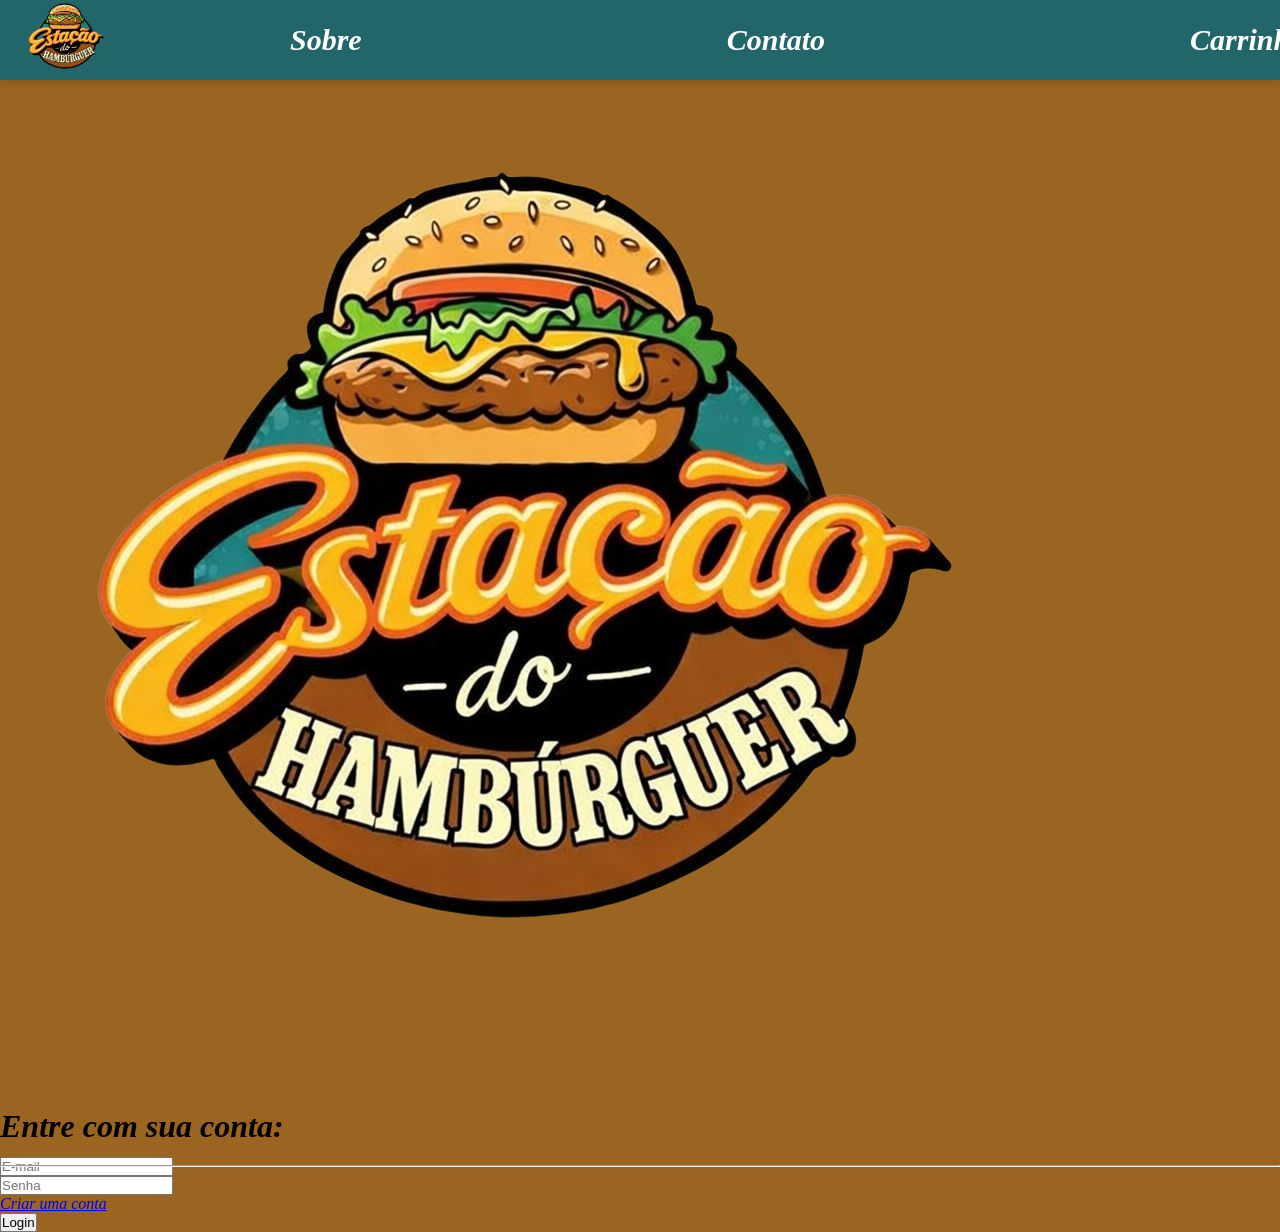
==== CC/cadastro.html @ 8db198bb "Update cadastro.html" ====
<!DOCTYPE html>
<html lang="pt-br">
 <head>
 <title>Página de Login</title>
 <meta charset="utf-8">
 <link rel="stylesheet" href="style.css">
 </head>
 <body>
  <header class="topo-site">
    <div class="area-logo">
      <img src="img/logo.png" alt="Logo do site" class="logo">
    </div>

    <nav class="menu-categorias">
      <ul>
        <li><a href="sobre.html">Sobre</a></li>
        <li><a href="contato.html">Contato</a></li>
        <li><a href="carrinho.html">Carrinho</a></li>
        <li><a href="cadastro.html">Login</a></li>
      </ul>
    </nav>
  </header>
    <div class="logo-login"><img src="img/logo.png" alt="Logo do site"></div>
    <div class="container-login">
      <div class="login">
        <form action="index.html">
            <div class="entre">
              <h1>Entre com sua conta:</h1><hr style="position: relative; top: 10px; margin-top: 10px;">
            </div>
            <div>
              <input class="input-login" type="email" placeholder="E-mail">
            </div>
            <div>
              <input class="input-login" type="password" placeholder="Senha">
            </div>
            <div>
              <a class="semconta" href="criarconta.html">Criar uma conta</a>
            </div>
            <div>
              <input class="submit-login" type="submit" value="Login">
            </div> 
        </form>
        </div>
      </div>
 </body>
</html>
---- CC/style.css ----
* {
  margin: 0;
  padding: 0;
  box-sizing: border-box;
}

body {
  background: #996520;
  padding-top: 80px; /* espaço para a barra fixa */
  font-style: italic;
}
  

.topo-site {
  position: fixed;
  top: 0;
  left: 0;
  width: 100%;
  height: 80px;
  background-color: #236669;
  display: flex;
  align-items: center;
  z-index: 1000;
  box-shadow: 0 2px 8px rgba(0, 0, 0, 0.15);
}

.area-logo {
  height: 100%;
  background-color: #236669;
  display: flex;
  align-items: center;
  padding: 0 20px;
  flex-shrink: 0;
}

.logo {
  max-height: 90px;
  width: auto;
  display: block;
}

.menu-categorias {
  flex: 1;
  overflow-x: auto;
  overflow-y: hidden;
  white-space: nowrap;
}

.menu-categorias ul {
  list-style: none;
  display: flex;
  align-items: center;
  height: 80px;
  gap: 85px;
  padding: 0 20px;
  min-width: max-content;
}

.menu-categorias li {
  flex: 0 0 auto;
}

.menu-categorias a {
  color: white;
  text-decoration: none;
  font-weight: bold;
  padding: 10px 140px;
  display: block;
  border-radius: 6px;
  transition: background 0.3s ease;
  font-size: 30px;
}

.menu-categorias a:hover {
  background-color: rgba(255, 255, 255, 0.12);
}

.menu-categorias::-webkit-scrollbar {
  height: 6px;
}

.menu-categorias::-webkit-scrollbar-thumb {
  background: rgba(255, 255, 255, 0.25);
  border-radius: 10px;
}

.menu-categorias::-webkit-scrollbar-track {
  background: transparent;
}

.conteudo {
  padding: 30px 20px;
  
}
.cardapio{
  text-align: center;
  font-size: 67px;
  bottom: 60px;
}
.bloco {
  height: 300px;
  background: #F5B330;
  margin-top: 20px;
  border-radius: 0px;
  box-shadow: 0 2px 8px rgba(0,0,0,0.05);
  width: 100%;  
  
}

.h {
  height: 300px;
}

.blocotexto{ 
  position: relative;
  bottom: 260px;
  left: 340px;
  font-size: 45px;
  width: 60%;
  height: 50%;
  text-align: center;
}

.img{
  border-top-left-radius: 40px;
  border-bottom-left-radius: 40px;

}

#huevos{
  position: relative;
  right:80px;
  bottom: 425px;
  font-size: 60px;
  font-style: normal;
  color: maroon;
  text-align: right;
}
#palha{
  position: relative;
  right:95px;
  bottom: 425px;
  font-size: 60px;
  font-style: normal;
  color: maroon;
  text-align: right;
}
#baconzim{
  position: relative;
  right: 50px;
  bottom: 425px;
  font-size: 60px;
  font-style: normal;
  color: maroon;
  text-align: right;
}
#saladao{
  position: relative;
  right:55px;
  bottom: 425px;
  font-size: 60px;
  font-style: normal;
  color: maroon;
  text-align: right;
}
#lampiao{
  position: relative;
  right: 55px;
  bottom: 425px;
  font-size: 60px;
  font-style: normal;
  color: maroon;
  text-align: right;
}
#valor{
  position: relative;
  right: 100px;
  bottom: 380px;
  font-size: 60px;
  font-style: normal;
  color: maroon;
  text-align: right;
}
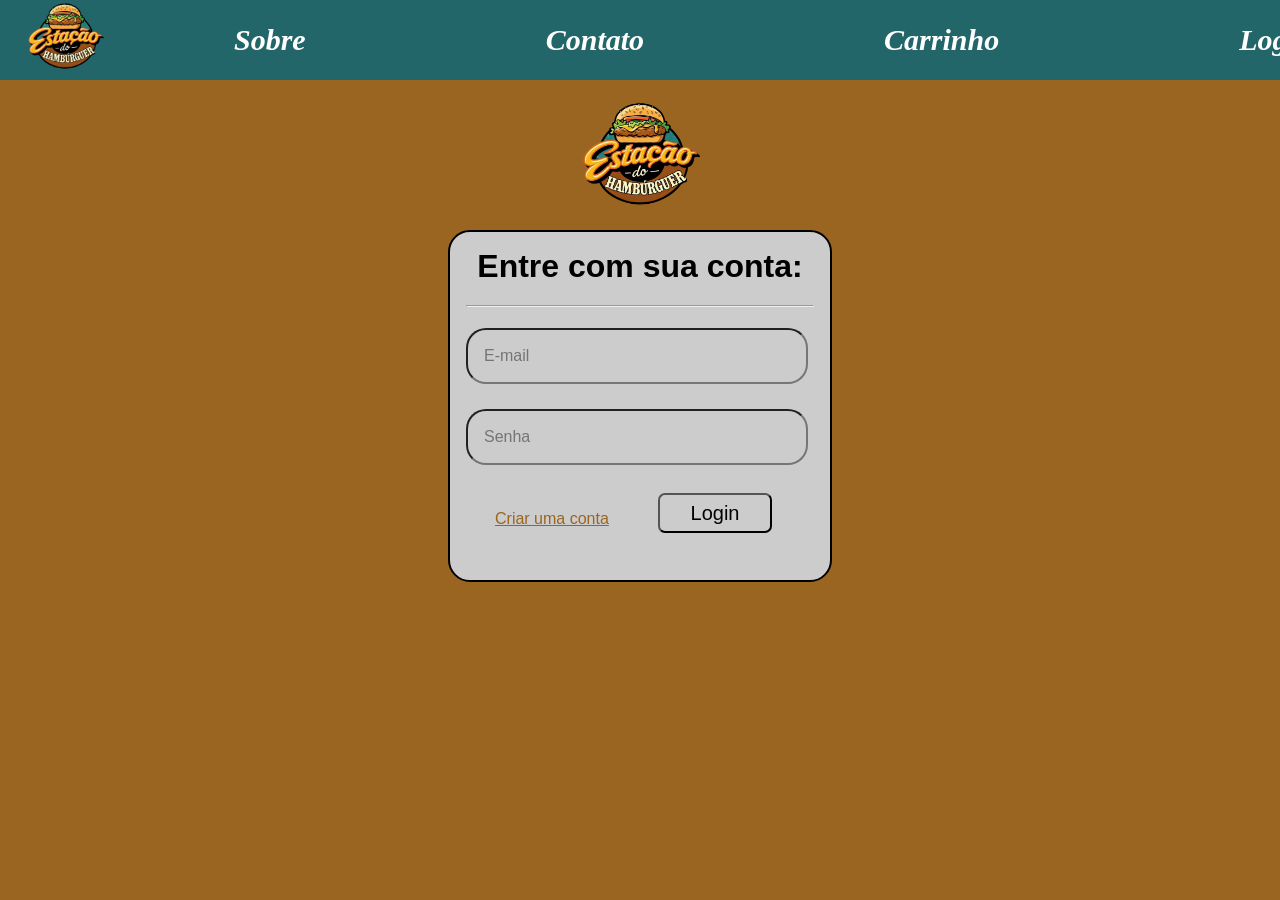
==== commit ea2ec171: "Update cadastro.html" ====
--- a/CC/cadastro.html
+++ b/CC/cadastro.html
@@ -34,7 +34,7 @@
               <input class="input-login" type="password" placeholder="Senha">
             </div>
             <div>
-              <a class="semconta" href="criarconta.html">Criar uma conta</a>
+              <a class="semconta" href="novaconta.html">Criar uma conta</a>
             </div>
             <div>
               <input class="submit-login" type="submit" value="Login">
--- a/CC/style.css
+++ b/CC/style.css
@@ -1,4 +1,3 @@
-
 * {
   margin: 0;
   padding: 0;
@@ -10,19 +9,14 @@
   padding-top: 80px; /* espaço para a barra fixa */
   font-style: italic;
 }
-  
-
+
+/*página inicial*/
 .topo-site {
   position: fixed;
   top: 0;
   left: 0;
   width: 100%;
   height: 80px;
-  background-color: #236669;
-  display: flex;
-  align-items: center;
-  z-index: 1000;
-  box-shadow: 0 2px 8px rgba(0, 0, 0, 0.15);
 }
 
 .area-logo {
@@ -41,9 +35,10 @@
 }
 
 .menu-categorias {
+  position: relative;
+  margin-left: 6.5rem;
+  bottom: 5rem;
   flex: 1;
-  overflow-x: auto;
-  overflow-y: hidden;
   white-space: nowrap;
 }
 
@@ -51,9 +46,9 @@
   list-style: none;
   display: flex;
   align-items: center;
+  justify-content: space-around;
   height: 80px;
-  gap: 85px;
-  padding: 0 20px;
+  padding: 0 10px;
   min-width: max-content;
 }
 
@@ -65,7 +60,7 @@
   color: white;
   text-decoration: none;
   font-weight: bold;
-  padding: 10px 140px;
+  padding: 9px 120px;
   display: block;
   border-radius: 6px;
   transition: background 0.3s ease;
@@ -76,36 +71,22 @@
   background-color: rgba(255, 255, 255, 0.12);
 }
 
-.menu-categorias::-webkit-scrollbar {
-  height: 6px;
-}
-
-.menu-categorias::-webkit-scrollbar-thumb {
-  background: rgba(255, 255, 255, 0.25);
-  border-radius: 10px;
-}
-
-.menu-categorias::-webkit-scrollbar-track {
-  background: transparent;
-}
-
 .conteudo {
   padding: 30px 20px;
   
 }
-.cardapio{
+#cardapio{
   text-align: center;
   font-size: 67px;
   bottom: 60px;
 }
-.bloco {
-  height: 300px;
-  background: #F5B330;
-  margin-top: 20px;
-  border-radius: 0px;
-  box-shadow: 0 2px 8px rgba(0,0,0,0.05);
-  width: 100%;  
-  
+
+.retanguloAmarelo{  
+  display: grid;
+  background-color: #f5b330;
+  grid-template-columns: ;
+  grid-template-rows: 150px  150px  150px;
+  column-gap: 150px;
 }
 
 .h {
@@ -181,4 +162,92 @@
   font-style: normal;
   color: maroon;
   text-align: right;
-}+}
+
+/* centraliza o login */
+.container-login {
+  height: 50%; 
+  display: flex;
+  align-items: center;
+  justify-content: center;
+  font-style: normal;
+  font-family:'Segoe UI', Tahoma, Geneva, Verdana, sans-serif;
+}
+
+.logo-login{
+  padding-top: 10px;
+  display: flex;
+  height: 150px;
+  justify-content: center;
+}
+
+.login {
+  border: black;
+  border-width: 2px;
+  border-style: solid;
+  background-color: #ccc;
+  height: 22rem;
+  width: 24rem;
+  border-radius: 22px;
+}
+
+.entre {
+  padding: 1rem;
+  text-align: center;
+  font-size: 1rem;
+  cursor: default;
+}
+
+.input-login {
+  font-family:'Segoe UI', Tahoma, Geneva, Verdana, sans-serif;
+  display: flex;
+  justify-content: center;
+  align-items: center;
+  background-color: #ccc;
+  border-radius: 20px;
+  width: 90%;
+  height: 3.5rem;
+  padding-left: 1rem;
+  font-size: 1rem;
+  margin-left: 1rem;
+  outline: none;
+  position: relative;
+  top: 15px;
+  margin-bottom: 25px;
+}
+
+.submit-login {
+  border-radius: 7px;
+  width: 30%;
+  height: 2.5rem;
+  background-color: #ccc;
+  font-family:'Segoe UI', Tahoma, Geneva, Verdana, sans-serif;
+  font-size: 20px;
+  margin-left: 13rem;
+  border-collapse: collapse;
+  cursor: pointer;
+}
+
+.semconta {
+  position: relative;
+  left: 45px;
+  top: 35px;
+  color: #996520;
+  font-style: normal;
+}
+
+/* pagina "sobre" */
+
+.blocosobre {
+  display: grid; 
+  background-color: #F5B330;
+  border-radius: 2rem;
+  margin: 1rem;
+}
+  
+.textosobre{
+  font-size: 1.7rem;
+  font-style: italic;
+  margin: 1rem;
+  
+}
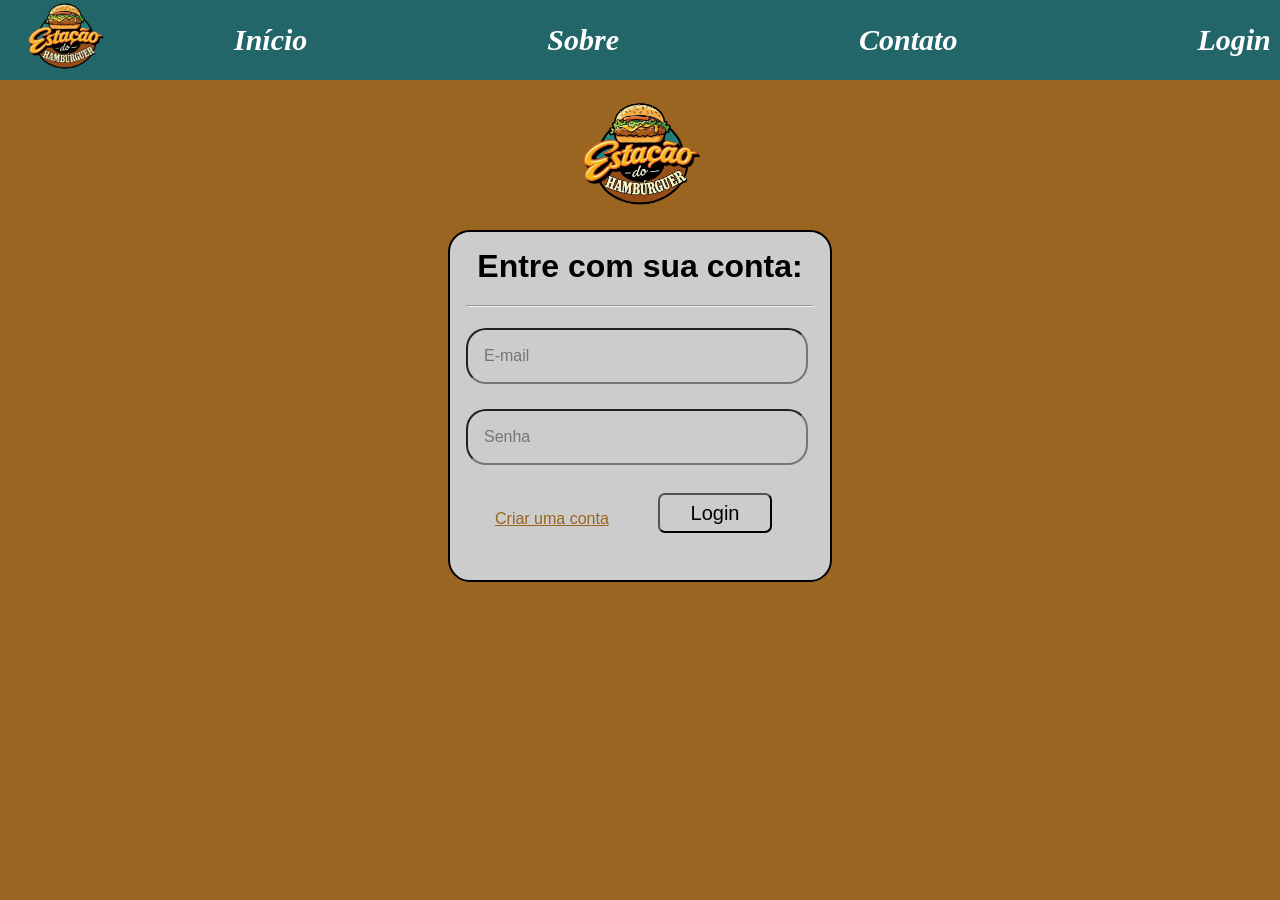
==== commit c01c4dce: "cadastro.html" ====
--- a/CC/cadastro.html
+++ b/CC/cadastro.html
@@ -13,9 +13,9 @@
 
     <nav class="menu-categorias">
       <ul>
+        <li><a href="index.html">Início</a></li>
         <li><a href="sobre.html">Sobre</a></li>
         <li><a href="contato.html">Contato</a></li>
-        <li><a href="carrinho.html">Carrinho</a></li>
         <li><a href="cadastro.html">Login</a></li>
       </ul>
     </nav>
--- a/CC/style.css
+++ b/CC/style.css
@@ -249,5 +249,38 @@
   font-size: 1.7rem;
   font-style: italic;
   margin: 1rem;
-  
-}
+}
+
+.logo-nova{
+   padding-top: 10px;
+  display: flex;
+  height: 150px;
+  justify-content: center;
+  p
+}
+.container-ajuste{
+   height: 50%; 
+  display: flex;
+  align-items: center;
+  justify-content: center;
+  font-style: normal;
+  font-family: 'Segoe UI', Tahoma, Geneva, Verdana, sans-serif;
+}
+.container-nova{
+  border: black;
+  border-width: 2px;
+  border-style: solid;
+  background-color: #ccc;
+  height: 34rem;
+  width: 32rem;
+  border-radius: 22px;
+  position: relative;
+  bottom: 20px;
+}
+
+input[type=number]::-webkit-inner-spin-button,
+input[type=number]::-webkit-outer-spin-button {
+  -webkit-appearance: none;
+  margin: 0;
+}
+
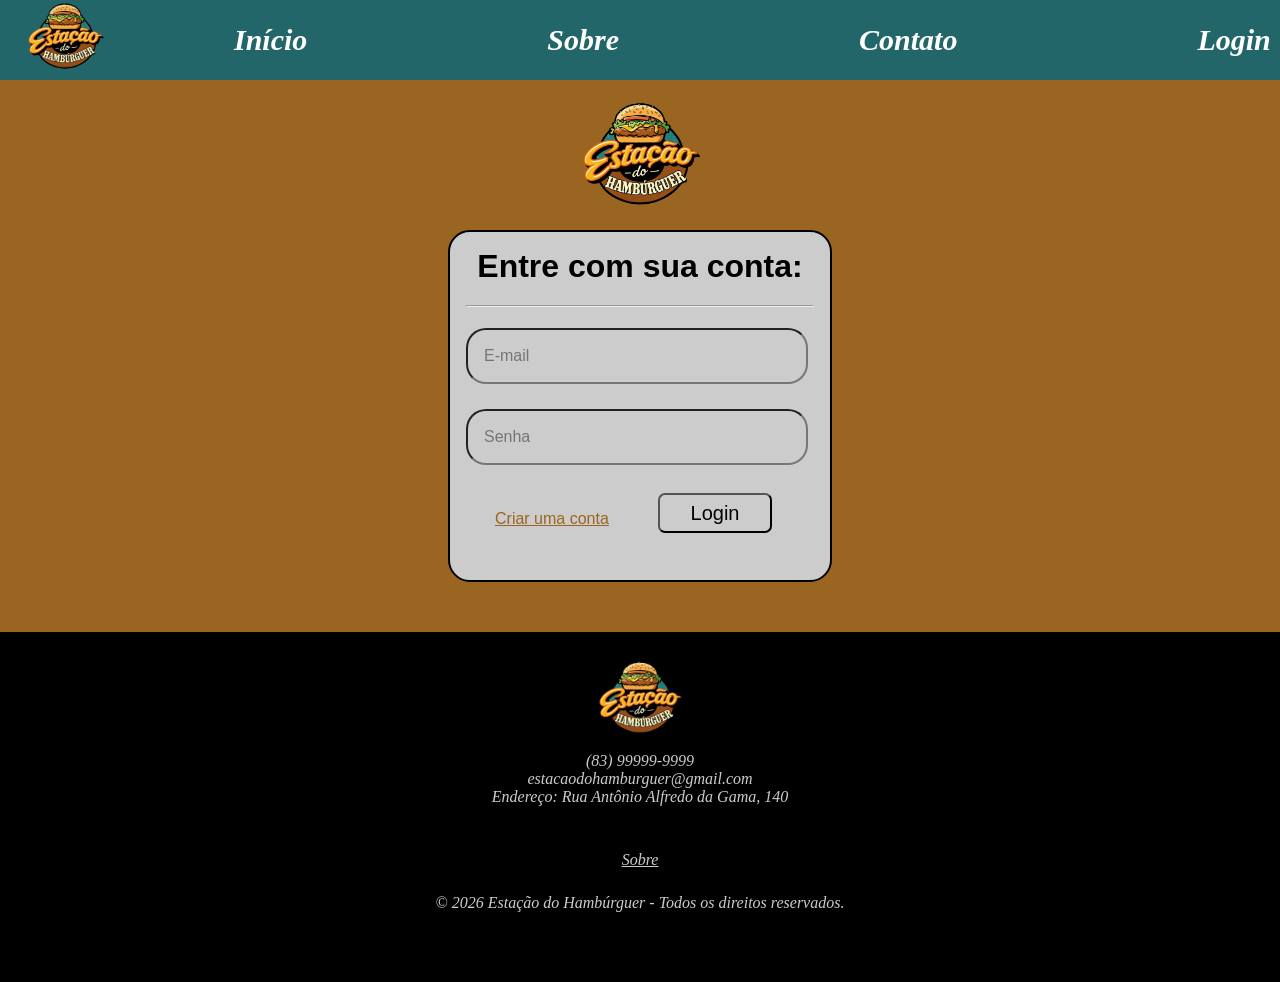
==== commit 9d0b6db1: "Add files via upload" ====
--- a/CC/cadastro.html
+++ b/CC/cadastro.html
@@ -42,5 +42,32 @@
         </form>
         </div>
       </div>
+
+  <div class="espaco"></div>
+
+<!--rodapé-->
+<footer class="rodape">
+  <div class="logo-rodape">
+    <img src="img/logo.png" alt="Logo do site" id="logo">
+  </div>
+
+  <div class="info">
+    <p>(83) 99999-9999</p>
+    <p>estacaodohamburguer@gmail.com</p>
+    <p>Endereço: Rua Antônio Alfredo da Gama, 140</p>
+  
+
+      <div class="logos">
+        <i class="fa-brands fa-whatsapp"></i>
+        <i class="fa-brands fa-instagram"></i>
+        <i class="fa-brands fa-facebook"></i>
+      </div>
+
+      <div class="sobre-direitos">
+        <a href="sobre.html" id="sobre">Sobre</a>
+        <p> © 2026 Estação do Hambúrguer - Todos os direitos reservados.</p>
+      </div>
+  </div>
+</footer>
  </body>
 </html>
--- a/CC/style.css
+++ b/CC/style.css
@@ -1,4 +1,5 @@
-* {
+
+*:not(dialog) {
   margin: 0;
   padding: 0;
   box-sizing: border-box;
@@ -9,14 +10,15 @@
   padding-top: 80px; /* espaço para a barra fixa */
   font-style: italic;
 }
-
-/*página inicial*/
+  
+/*navbar*/
 .topo-site {
   position: fixed;
   top: 0;
   left: 0;
   width: 100%;
   height: 80px;
+  z-index: 9999;
 }
 
 .area-logo {
@@ -71,102 +73,62 @@
   background-color: rgba(255, 255, 255, 0.12);
 }
 
+/*página principal */
 .conteudo {
   padding: 30px 20px;
-  
-}
-#cardapio{
+}
+
+#titulo{
   text-align: center;
   font-size: 67px;
   bottom: 60px;
 }
 
-.retanguloAmarelo{  
-  display: grid;
-  background-color: #f5b330;
-  grid-template-columns: ;
-  grid-template-rows: 150px  150px  150px;
-  column-gap: 150px;
-}
-
-.h {
+.container-main {  
+  position: relative;
   height: 300px;
-}
-
-.blocotexto{ 
-  position: relative;
-  bottom: 260px;
-  left: 340px;
-  font-size: 45px;
-  width: 60%;
-  height: 50%;
-  text-align: center;
-}
-
-.img{
+  background: #F5B330;
+  margin-top: 20px;
   border-top-left-radius: 40px;
   border-bottom-left-radius: 40px;
-
-}
-
-#huevos{
-  position: relative;
-  right:80px;
-  bottom: 425px;
-  font-size: 60px;
+  width: 100%;
+  max-width: 8000px;
+  overflow: hidden;   
+}
+
+.h {
+  /*foto dos hambúrgueres*/
+  height: 300px;
+  border-top-left-radius: 40px;
+  border-bottom-left-radius: 40px;
+}
+
+.descricao{
+  font-size: 45px;
+  position: absolute;
+  left: 320px;
+  right: 290px;
+  top: 30px;
+  overflow: hidden;
+}
+
+.nome-valor{
+  /*nome do hambúrguer e preços */
+  position: relative;
+  right: 30px;
+  bottom: 300px;
+  font-size: 50px;
+  font-family: 'Segoe UI', Tahoma, Geneva, Verdana, sans-serif;
   font-style: normal;
   color: maroon;
   text-align: right;
-}
-#palha{
-  position: relative;
-  right:95px;
-  bottom: 425px;
-  font-size: 60px;
-  font-style: normal;
-  color: maroon;
-  text-align: right;
-}
-#baconzim{
-  position: relative;
-  right: 50px;
-  bottom: 425px;
-  font-size: 60px;
-  font-style: normal;
-  color: maroon;
-  text-align: right;
-}
-#saladao{
-  position: relative;
-  right:55px;
-  bottom: 425px;
-  font-size: 60px;
-  font-style: normal;
-  color: maroon;
-  text-align: right;
-}
-#lampiao{
-  position: relative;
-  right: 55px;
-  bottom: 425px;
-  font-size: 60px;
-  font-style: normal;
-  color: maroon;
-  text-align: right;
-}
-#valor{
-  position: relative;
-  right: 100px;
-  bottom: 380px;
-  font-size: 60px;
-  font-style: normal;
-  color: maroon;
-  text-align: right;
-}
-
-/* centraliza o login */
+  margin-top: 25px;
+}
+
+/* página de login */
 .container-login {
-  height: 50%; 
+  /* centraliza o login */
+  height: 50%;
   display: flex;
   align-items: center;
   justify-content: center;
@@ -236,8 +198,7 @@
   font-style: normal;
 }
 
-/* pagina "sobre" */
-
+/* pagina sobre */
 .blocosobre {
   display: grid; 
   background-color: #F5B330;
@@ -252,20 +213,22 @@
 }
 
 .logo-nova{
-   padding-top: 10px;
+  padding-top: 10px;
   display: flex;
   height: 150px;
   justify-content: center;
-  p
-}
+}
+
+/* página de criar nova conta */
 .container-ajuste{
-   height: 50%; 
+  height: 50%; 
   display: flex;
   align-items: center;
   justify-content: center;
   font-style: normal;
   font-family: 'Segoe UI', Tahoma, Geneva, Verdana, sans-serif;
 }
+
 .container-nova{
   border: black;
   border-width: 2px;
@@ -284,3 +247,102 @@
   margin: 0;
 }
 
+/* página de inicio */
+
+.inicio {
+  display: flex;
+  justify-content: center;
+  align-items: center;
+  margin-top: 30px;
+}
+  
+.hamb {
+  display: flex;
+  height: 450px;
+  border-radius: 40px;
+  margin-left: 65px;
+  width: 350px;
+  position: relative;
+  right: 30px;
+}
+
+#titulo1 {
+  text-align: center;
+  font-size: 40px;
+  bottom: 60px;
+  margin-top: 10px;
+}
+
+#titulosiniciais {
+  display: flex;
+  font-size: 50px;
+  color: white;
+  margin-left: 135px;
+  margin-top: 20px;
+}
+
+
+/* rodape */
+.rodape{
+  background-color: black;
+  height: 350px;
+}
+
+.info{
+  color: #ccc;
+  text-align: center;
+  display: flex;
+  flex-direction: column;
+}
+
+
+
+#sobre{
+  color: #ccc;
+}
+
+.fa-whatsapp{
+  font-size: 36px;
+}
+
+.fa-instagram{
+  font-size: 36px;
+}
+
+.fa-facebook{
+  font-size: 36px;
+}
+
+.logos{
+  margin-top: 25px;
+  display: flex;
+  gap: 15px;
+  justify-content: center;
+}
+
+#logo{
+  margin-top: 20px;
+  display: flex;
+  justify-content: center;
+  height: 100px;
+}
+
+.logo-rodape{
+  display: flex;
+  justify-content: center;
+}
+
+.sobre-direitos{
+  display: flex;
+  flex-direction: column;
+  text-align: center;
+  margin: 20px 0px;
+}
+
+.sobre-direitos p{
+  margin-top: 25px;
+}
+
+.espaco{
+  height: 50px;
+}
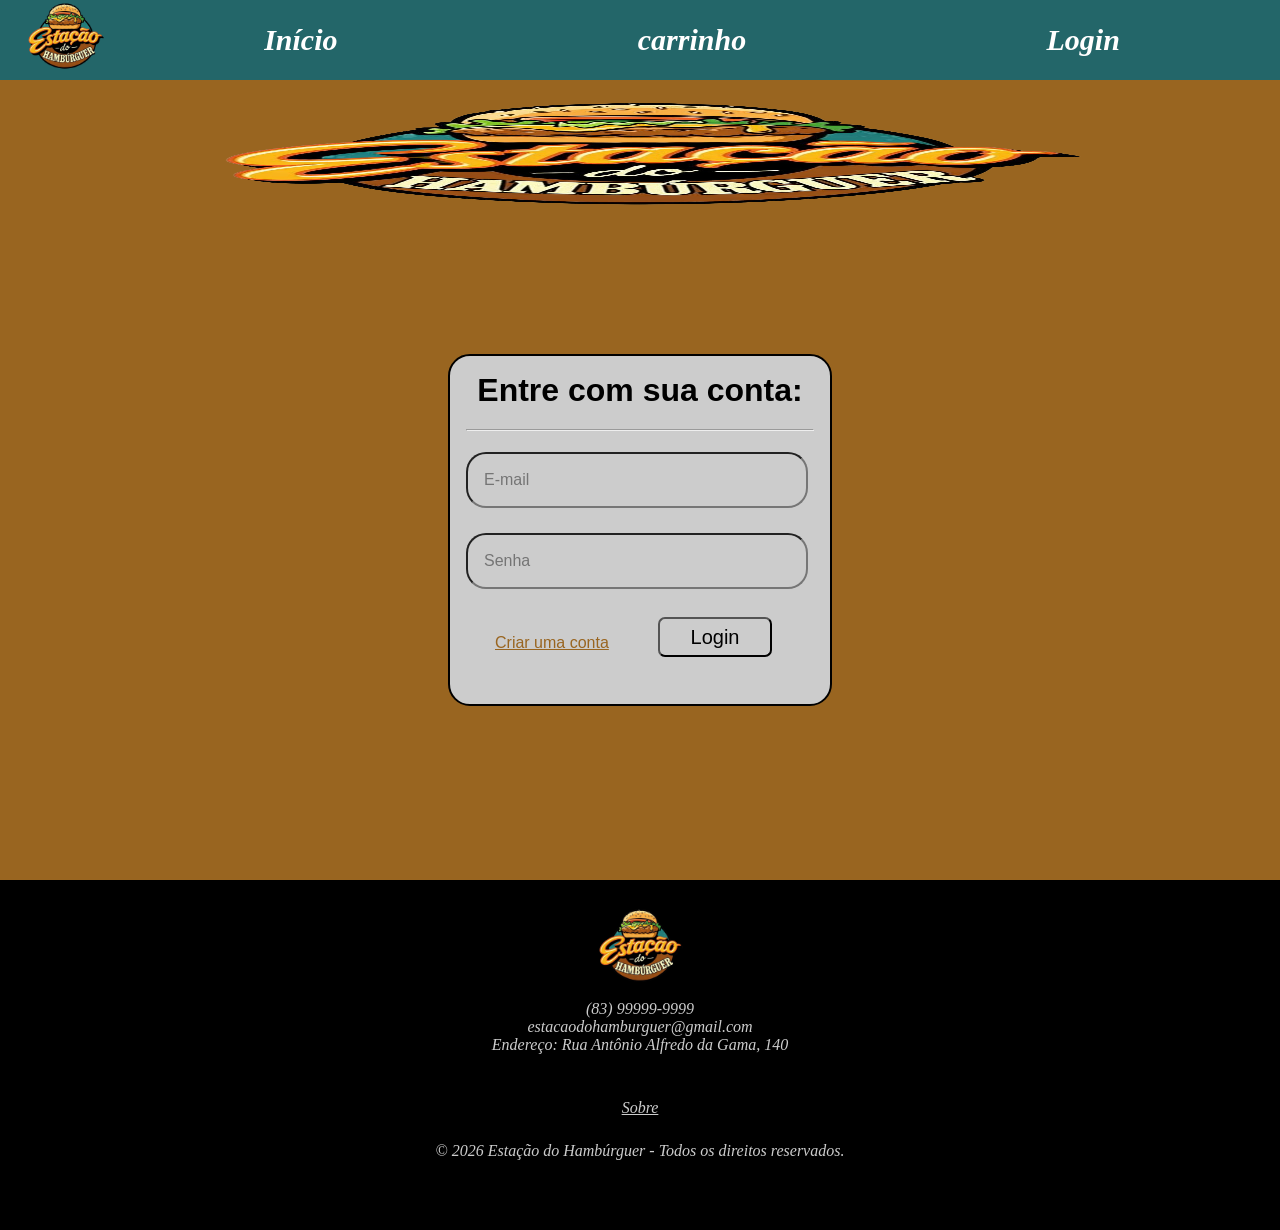
==== commit 272695d0: "Update cadastro.html" ====
--- a/CC/cadastro.html
+++ b/CC/cadastro.html
@@ -14,8 +14,7 @@
     <nav class="menu-categorias">
       <ul>
         <li><a href="index.html">Início</a></li>
-        <li><a href="sobre.html">Sobre</a></li>
-        <li><a href="contato.html">Contato</a></li>
+        <li><a href="carrinho.html">carrinho</a></li>
         <li><a href="cadastro.html">Login</a></li>
       </ul>
     </nav>
--- a/CC/style.css
+++ b/CC/style.css
@@ -6,13 +6,17 @@
 }
 
 body {
-  background: #996520;
-  padding-top: 80px; /* espaço para a barra fixa */
+ background: #996520;
+  padding-top: 80px;
   font-style: italic;
+
+  min-height: 100vh;
+  display: flex;
+  flex-direction: column;
 }
   
 /*navbar*/
-.topo-site {
+.topo-site {  
   position: fixed;
   top: 0;
   left: 0;
@@ -73,63 +77,209 @@
   background-color: rgba(255, 255, 255, 0.12);
 }
 
-/*página principal */
+/* página de início */
+
+.inicio {
+  display: flex;
+  justify-content: center;
+  align-items: center;
+  margin-top: 80px;
+}
+  
+.hamb {
+  display: flex;
+  height: 350px;
+  border-radius: 40px;
+  width: 350px;
+  margin-left: 100px;
+  margin-right: 100px;
+}
+
+#titulo1 {
+  text-align: center;
+  font-size: 40px;
+  bottom: 60px;
+  margin-top: 10px;
+}
+
+#titulosiniciais {
+  display: flex;
+  font-size: 50px;
+  color: white;
+  margin-left: 165px;
+  margin-top: 20px;
+}
+
+/*página 2 */
 .conteudo {
   padding: 30px 20px;
+  flex: 1;
 }
 
 #titulo{
-  text-align: center;
-  font-size: 67px;
-  bottom: 60px;
+  text-align: left;
+  font-size: 60px;
+  margin-left: 25px;
+  margin-bottom: 25px;
+}
+
+.divisoria{
+  position: relative;
+  bottom: 17px;
 }
 
 .container-main {  
-  position: relative;
-  height: 300px;
-  background: #F5B330;
-  margin-top: 20px;
-  border-top-left-radius: 40px;
-  border-bottom-left-radius: 40px;
-  width: 100%;
-  max-width: 8000px;
-  overflow: hidden;   
+  display: grid;
+  grid-template-rows: 100px 100px 100px;;
 }
 
 .h {
   /*foto dos hambúrgueres*/
-  height: 300px;
-  border-top-left-radius: 40px;
-  border-bottom-left-radius: 40px;
+  width: 250px;
+  height: 250px;
+  object-fit: cover;
+  border-radius: 40px;
+}
+
+.container{
+  display: flex;
+  justify-content: space-around;
+}
+
+dialog{
+    border: none;
+    outline: none;
+    padding: 0;
+    border-radius: 25px;
+    z-index: 9999;
+}
+
+.abrirPopUp{
+    border: none;
+    padding: 10px;
+    outline: none;
+    border-radius: 20px;
+    cursor: pointer;
+}
+
+
+
+.container-popUp{
+    background-color: #ccc;
+    height: 450px;
+        aspect-ratio: 3/2;
+    outline: none;
+    border-radius: 25px;
+}
+
+.botaoX{
+    display: flex;
+    outline: none;
+    background-color: transparent;
+    width: 36px;
+        aspect-ratio: 1;
+    cursor: pointer;
+    margin-left: auto;
+    padding-top: 13px;
+    font-style: normal;
+    border: none;
+    font-size: 25px;
 }
 
 .descricao{
-  font-size: 45px;
-  position: absolute;
-  left: 320px;
-  right: 290px;
-  top: 30px;
-  overflow: hidden;
+  padding: 0px 19px;
+  padding-top: 6px;
+  display: flex;
+  font-size: 28.2px;
+  margin-left: auto;
+  width: 100%;
+  gap: 18px;
+  text-align: left;
+}
+
+/*ajusta a posição dos botoes*/
+.opcoesCompra{
+  display: flex;
+  flex-direction: column;
+  width: 60%;
+  gap: 15px;
+  text-align: right;
+  position: relative;
+  left: 235px;
+  bottom: 30px;
+}
+
+/*estiliza o botão em si*/
+.bot-popUp{
+  border: none;
+  height: 39px;
+  outline: none;
+  border-radius: 15px;
+  font-size: 15px;
+  cursor: pointer;
+}
+
+.addCarrinho{
+  background: #f9a83e;
+}
+
+.comprarAgora{
+  background: #996520;
+}
+
+#hamburguer-popUp{
+  display: flex;
+  justify-content: left;
 }
 
 .nome-valor{
   /*nome do hambúrguer e preços */
-  position: relative;
-  right: 30px;
-  bottom: 300px;
-  font-size: 50px;
-  font-family: 'Segoe UI', Tahoma, Geneva, Verdana, sans-serif;
-  font-style: normal;
-  color: maroon;
-  text-align: right;
-  margin-top: 25px;
+  display: flex;
+  flex-direction: column;
+  margin-left: 25px;
+  width: 40%;
+  font-size: 29px;
+  text-align: left;
+}
+
+.preco{
+  font-size: 20px;
+}
+
+#ajuste-fritas{
+  position: relative;
+  bottom: 40px;
+}
+
+#ajuste-cebola{
+  position: relative;
+  bottom: 37px;
+}
+
+#ajuste-ketchup{
+  font-size: 20px;
+}
+
+#ajuste-maionese{
+  position: relative;
+  bottom: 45px;
+}
+
+#ajuste-laranja{
+  position: relative;
+  bottom: 45px;
+}
+
+#ajuste-uva{
+  font-size: 20px;
 }
 
 /* página de login */
 .container-login {
   /* centraliza o login */
-  height: 50%;
-  display: flex;
+  height: calc(100vh - 300px);
+  display: flex;
+  flex-direction: column;
   align-items: center;
   justify-content: center;
   font-style: normal;
@@ -247,41 +397,6 @@
   margin: 0;
 }
 
-/* página de inicio */
-
-.inicio {
-  display: flex;
-  justify-content: center;
-  align-items: center;
-  margin-top: 30px;
-}
-  
-.hamb {
-  display: flex;
-  height: 450px;
-  border-radius: 40px;
-  margin-left: 65px;
-  width: 350px;
-  position: relative;
-  right: 30px;
-}
-
-#titulo1 {
-  text-align: center;
-  font-size: 40px;
-  bottom: 60px;
-  margin-top: 10px;
-}
-
-#titulosiniciais {
-  display: flex;
-  font-size: 50px;
-  color: white;
-  margin-left: 135px;
-  margin-top: 20px;
-}
-
-
 /* rodape */
 .rodape{
   background-color: black;
@@ -345,4 +460,4 @@
 
 .espaco{
   height: 50px;
-}+}
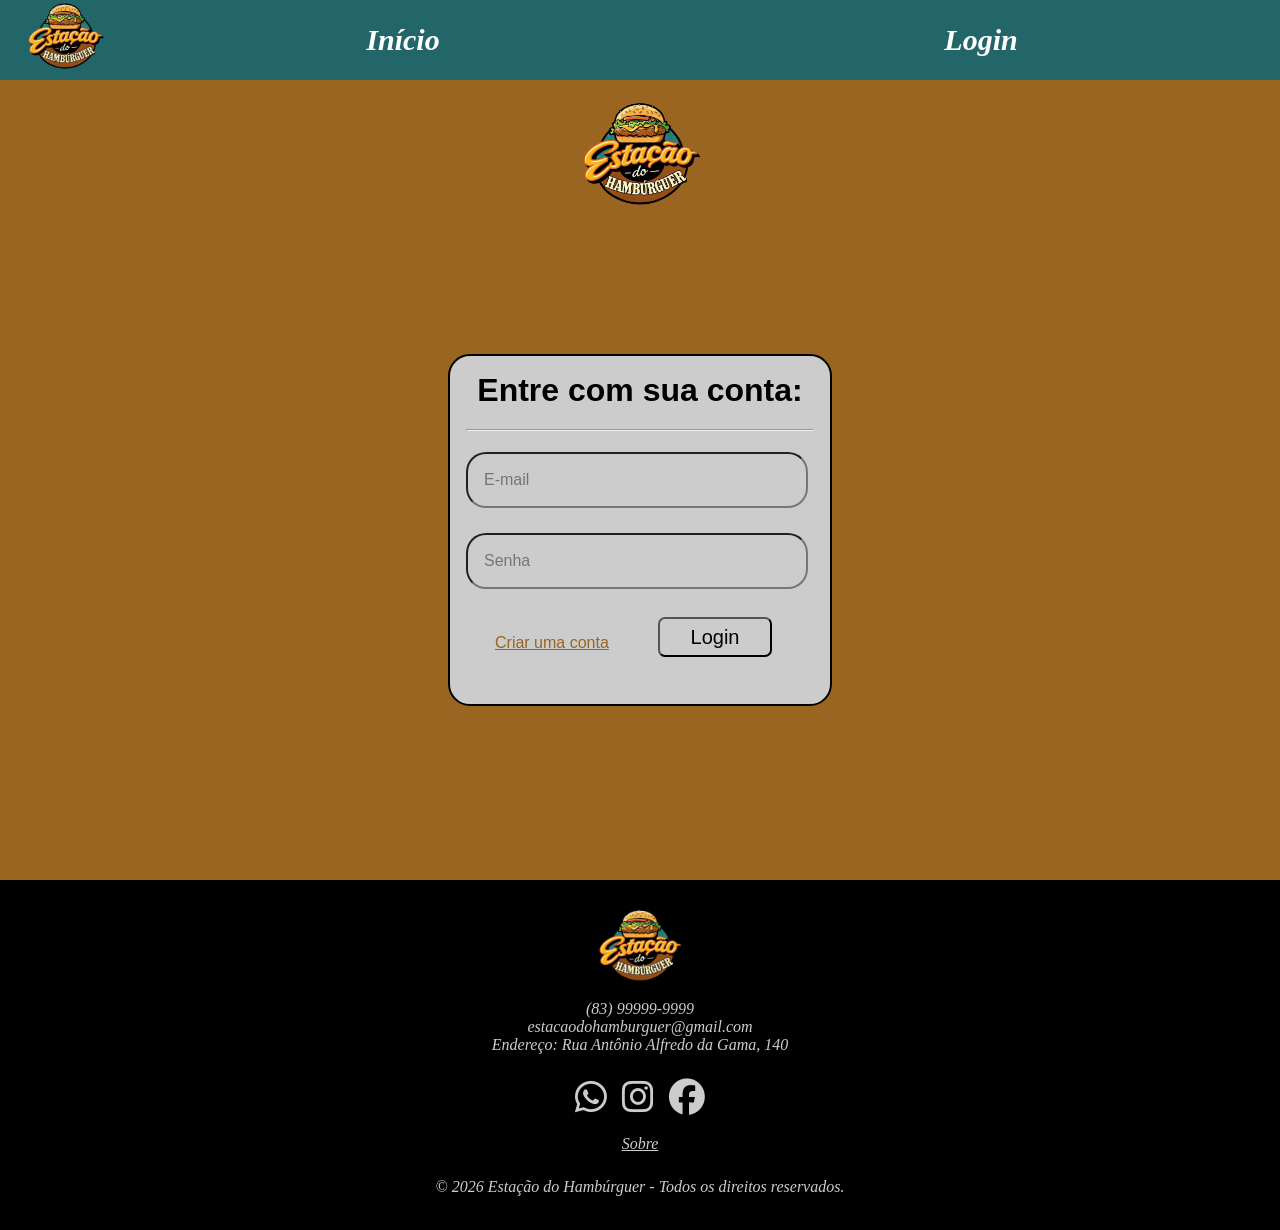
==== commit e0cd4b3a: "Add files via upload" ====
--- a/CC/cadastro.html
+++ b/CC/cadastro.html
@@ -4,6 +4,7 @@
  <title>Página de Login</title>
  <meta charset="utf-8">
  <link rel="stylesheet" href="style.css">
+ <link rel="stylesheet" href="https://cdnjs.cloudflare.com/ajax/libs/font-awesome/6.5.1/css/all.min.css">
  </head>
  <body>
   <header class="topo-site">
@@ -14,7 +15,6 @@
     <nav class="menu-categorias">
       <ul>
         <li><a href="index.html">Início</a></li>
-        <li><a href="carrinho.html">carrinho</a></li>
         <li><a href="cadastro.html">Login</a></li>
       </ul>
     </nav>
--- a/CC/style.css
+++ b/CC/style.css
@@ -1,4 +1,3 @@
-
 *:not(dialog) {
   margin: 0;
   padding: 0;
@@ -135,8 +134,8 @@
 
 .h {
   /*foto dos hambúrgueres*/
-  width: 250px;
-  height: 250px;
+  width: 200px;
+  height: 200px;
   object-fit: cover;
   border-radius: 40px;
 }
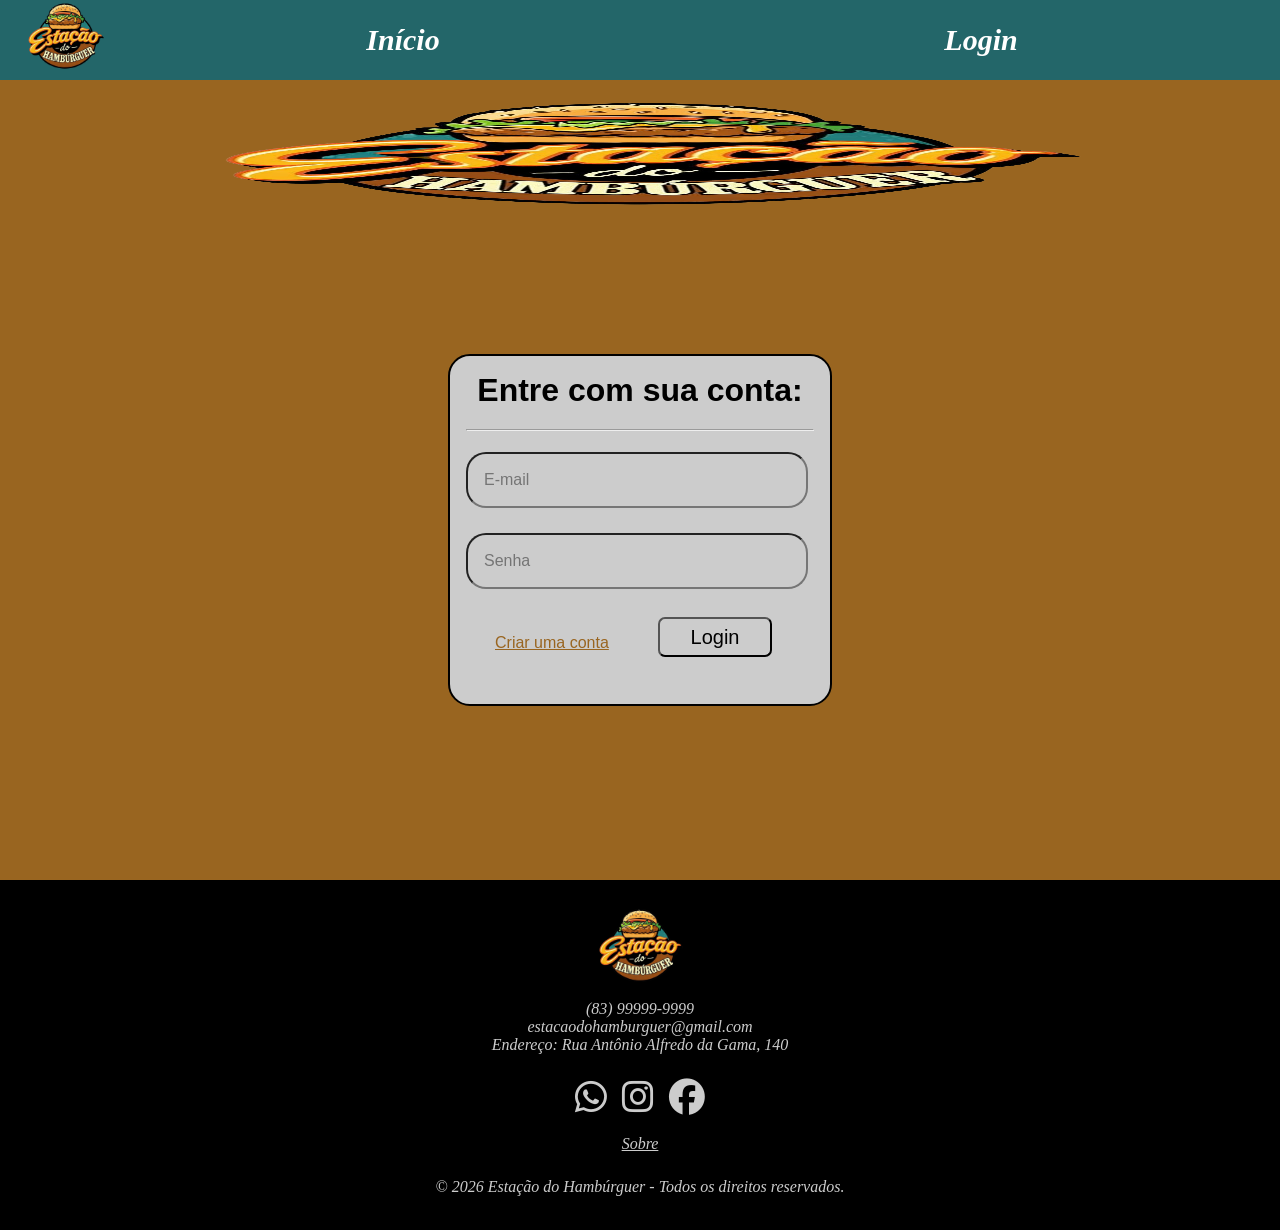
==== commit 7536f2ad: "Update cadastro.html" ====
--- a/CC/cadastro.html
+++ b/CC/cadastro.html
@@ -27,10 +27,10 @@
               <h1>Entre com sua conta:</h1><hr style="position: relative; top: 10px; margin-top: 10px;">
             </div>
             <div>
-              <input class="input-login" type="email" placeholder="E-mail">
+              <input class="input-login" type="email" placeholder="E-mail" required>
             </div>
             <div>
-              <input class="input-login" type="password" placeholder="Senha">
+              <input class="input-login" type="password" placeholder="Senha" required>
             </div>
             <div>
               <a class="semconta" href="novaconta.html">Criar uma conta</a>
